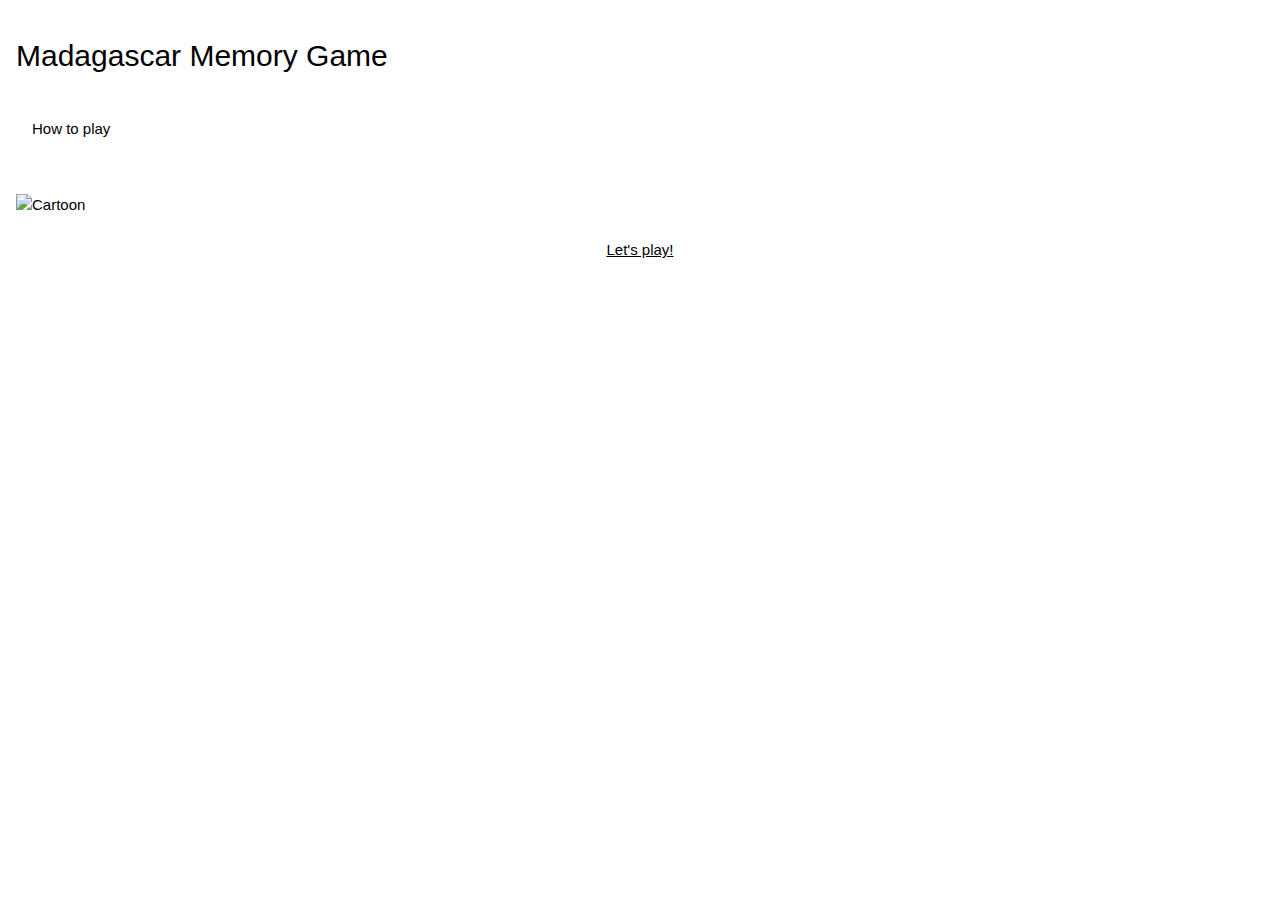
==== index.html @ c3be8f45 ":construction: Loaded images, working with html css and javascript." ====
<!DOCTYPE html>
<html lang="en">
<head>
    <meta charset="UTF-8">
    <meta http-equiv="X-UA-Compatible" content="IE=edge">
    <meta name="viewport" content="width=device-width, initial-scale=1.0">
    <link rel="stylesheet" href="assets/css/style.css" type="text.css">
    <link rel="stylesheet" href="https://cdn.jsdelivr.net/npm/bootstrap@4.6.0/dist/css/bootstrap.min.css" integrity="sha384-B0vP5xmATw1+K9KRQjQERJvTumQW0nPEzvF6L/Z6nronJ3oUOFUFpCjEUQouq2+l" crossorigin="anonymous">
    <link rel="stylesheet" href="assets/css/style.css" type="text/css">
    <link rel="stylesheet" href="https://www.w3schools.com/w3css/4/w3.css">
    <title>Memory Game</title>
</head>
<body>
    <div class="w3-container"><br>
        <h2 class="page-title">Madagascar Memory Game</h2><br>
        <div class="center">
      <button onclick="document.getElementById('id01').style.display='block'" class="w3-button w3-white">How to play</button><br></div><br><br>
      <img src="assets/images/Lemur01.jpg" alt="Cartoon"><br><br>
        <center><a href="game.html" class="btn btn-primary">Let's play!</a></center>
      <div id="id01" class="w3-modal w3-animate-opacity">
          <div class="w3-modal-content w3-card-4">
            <header class="w3-container w3-teal"> 
              <span onclick="document.getElementById('id01').style.display='none'" 
              class="w3-button w3-large w3-display-topright">&times;</span>
              <h4 style="text-align: center;">Game instructions</h4>
            </header>
            <div class="w3-container" style="text-align: center;">
              <p>Start the game by flipping a card. </p>
              <p>Then try to find another card that has the same image as the first.</p>
            </div>
      </div>
   
      
<script src="assets/js/main.js"></script>
</body>
</html>
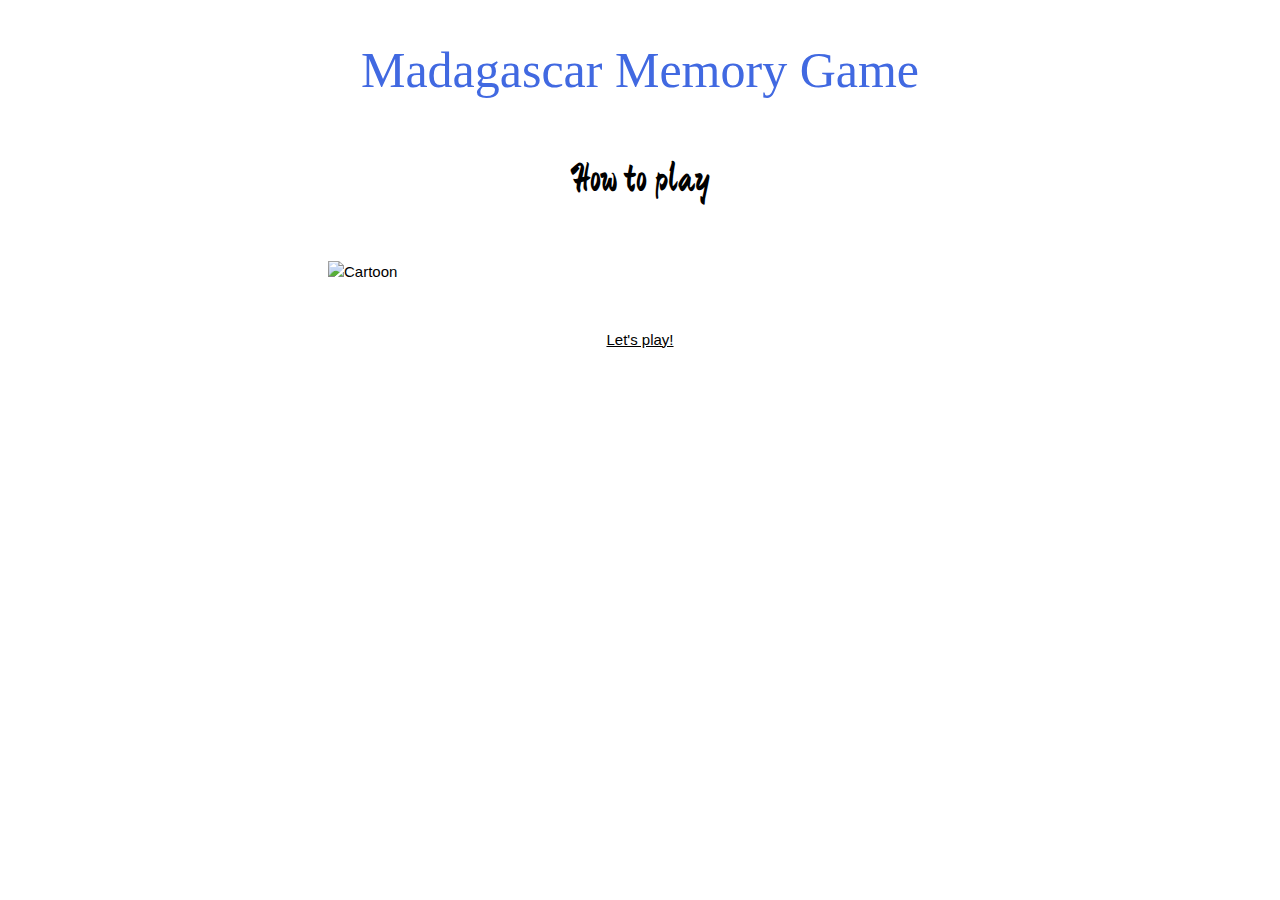
==== commit fd3469d5: ":fire: Removed and changed code.Fixing bugs." ====
--- a/index.html
+++ b/index.html
@@ -6,17 +6,21 @@
     <meta name="viewport" content="width=device-width, initial-scale=1.0">
     <link rel="stylesheet" href="assets/css/style.css" type="text.css">
     <link rel="stylesheet" href="https://cdn.jsdelivr.net/npm/bootstrap@4.6.0/dist/css/bootstrap.min.css" integrity="sha384-B0vP5xmATw1+K9KRQjQERJvTumQW0nPEzvF6L/Z6nronJ3oUOFUFpCjEUQouq2+l" crossorigin="anonymous">
+    <link rel="preconnect" href="https://fonts.gstatic.com">
+    <link href="https://fonts.googleapis.com/css2?family=Ma+Shan+Zheng&display=swap" rel="stylesheet">
     <link rel="stylesheet" href="assets/css/style.css" type="text/css">
     <link rel="stylesheet" href="https://www.w3schools.com/w3css/4/w3.css">
     <title>Memory Game</title>
 </head>
-<body>
+<body background="">
     <div class="w3-container"><br>
-        <h2 class="page-title">Madagascar Memory Game</h2><br>
+        <h1 class="page-title">Madagascar Memory Game</h1><br>
+
         <div class="center">
-      <button onclick="document.getElementById('id01').style.display='block'" class="w3-button w3-white">How to play</button><br></div><br><br>
+      <button onclick="document.getElementById('id01').style.display='block'" class="w3-button w3-white" style="font-family: Ma Shan Zheng; font-size:40px; color: red;">How to play</button><br></div><br><br>
       <img src="assets/images/Lemur01.jpg" alt="Cartoon"><br><br>
-        <center><a href="game.html" class="btn btn-primary">Let's play!</a></center>
+      <center><a href="game.html" class="btn btn-primary">Let's play!</a></center>
+
       <div id="id01" class="w3-modal w3-animate-opacity">
           <div class="w3-modal-content w3-card-4">
             <header class="w3-container w3-teal"> 
@@ -25,9 +29,8 @@
               <h4 style="text-align: center;">Game instructions</h4>
             </header>
             <div class="w3-container" style="text-align: center;">
-              <p>Start the game by flipping a card. </p>
-              <p>Then try to find another card that has the same image as the first.</p>
-            </div>
+              <img src="assets/images/greenery-.jpg" alt="Greenery">
+                </div>
       </div>
    
       
--- a/assets/css/style.css
+++ b/assets/css/style.css
@@ -0,0 +1,42 @@
+body {
+    width: 100%;
+    font-family: Horn, serif;
+    background: url('../images/jungle.jpg') no-repeat center center fixed;
+    height: 100vh;
+    background-size: cover;
+       
+}
+
+.page-title {
+    text-align: center;
+    font-family: Horn, serif;
+    color: royalblue;
+    font-size: 50px;
+}
+
+
+img {
+    display: block;
+    margin-right: auto;
+    margin-left: auto;
+    width: 50%;
+    
+}
+
+.center {
+    display: flex;
+    justify-content: center;
+    align-items: center;
+    height: auto;
+   
+}
+
+.w3-container {
+    background-color: #fff;
+    background: url(assets/images/greenery-.jpg);
+    }
+
+
+h4 {
+    background-color: rosybrown;
+}
--- a/assets/css/style.css
+++ b/assets/css/style.css
@@ -0,0 +1,42 @@
+body {
+    width: 100%;
+    font-family: Horn, serif;
+    background: url('../images/jungle.jpg') no-repeat center center fixed;
+    height: 100vh;
+    background-size: cover;
+       
+}
+
+.page-title {
+    text-align: center;
+    font-family: Horn, serif;
+    color: royalblue;
+    font-size: 50px;
+}
+
+
+img {
+    display: block;
+    margin-right: auto;
+    margin-left: auto;
+    width: 50%;
+    
+}
+
+.center {
+    display: flex;
+    justify-content: center;
+    align-items: center;
+    height: auto;
+   
+}
+
+.w3-container {
+    background-color: #fff;
+    background: url(assets/images/greenery-.jpg);
+    }
+
+
+h4 {
+    background-color: rosybrown;
+}
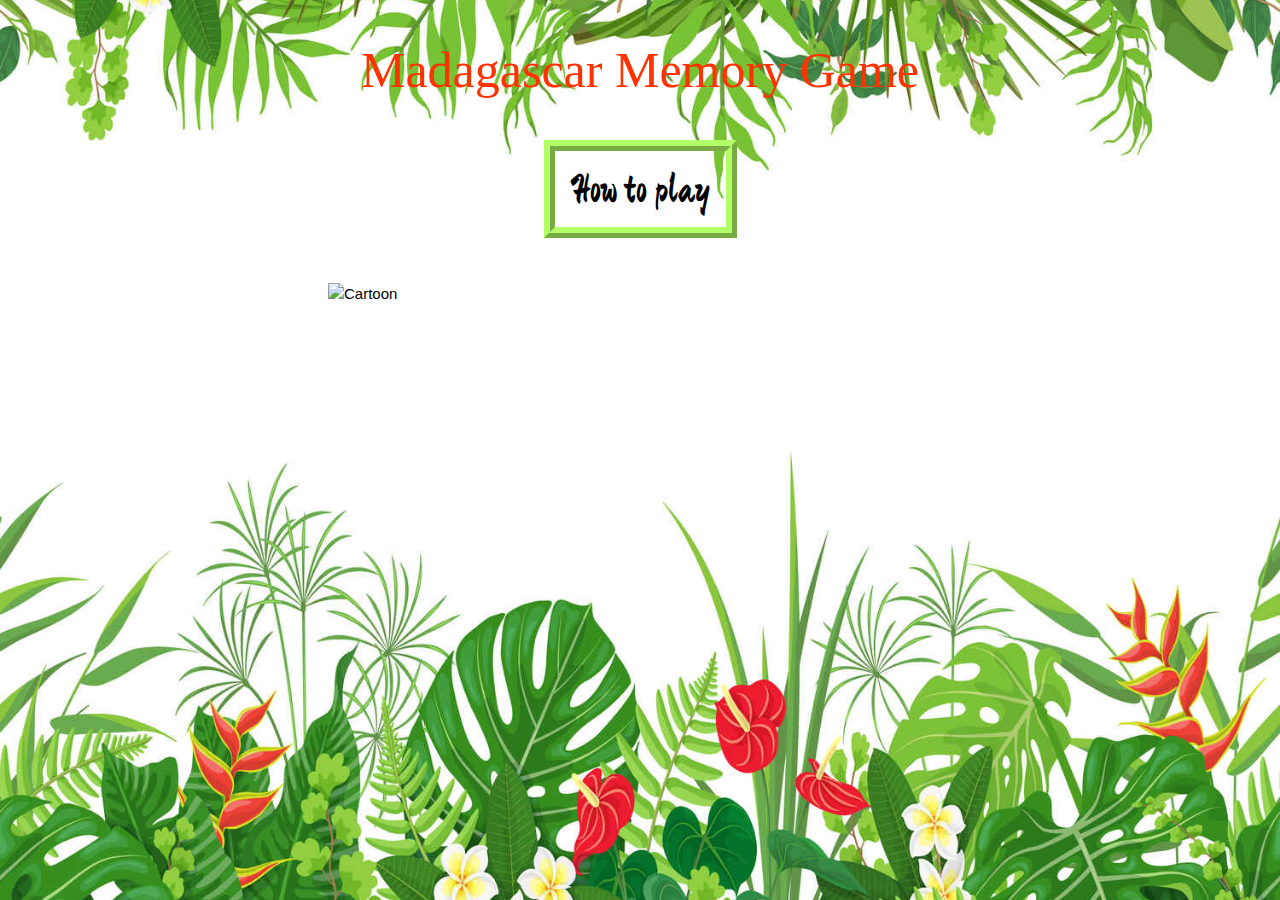
==== commit 9eb6c4ac: ":ambulance: Deleted file, added new file. Fixing bugs." ====
--- a/index.html
+++ b/index.html
@@ -4,23 +4,20 @@
     <meta charset="UTF-8">
     <meta http-equiv="X-UA-Compatible" content="IE=edge">
     <meta name="viewport" content="width=device-width, initial-scale=1.0">
-    <link rel="stylesheet" href="assets/css/style.css" type="text.css">
+    <link rel="stylesheet" href="assets/css/style.css">
     <link rel="stylesheet" href="https://cdn.jsdelivr.net/npm/bootstrap@4.6.0/dist/css/bootstrap.min.css" integrity="sha384-B0vP5xmATw1+K9KRQjQERJvTumQW0nPEzvF6L/Z6nronJ3oUOFUFpCjEUQouq2+l" crossorigin="anonymous">
     <link rel="preconnect" href="https://fonts.gstatic.com">
     <link href="https://fonts.googleapis.com/css2?family=Ma+Shan+Zheng&display=swap" rel="stylesheet">
-    <link rel="stylesheet" href="assets/css/style.css" type="text/css">
     <link rel="stylesheet" href="https://www.w3schools.com/w3css/4/w3.css">
     <title>Memory Game</title>
 </head>
-<body background="">
-    <div class="w3-container"><br>
+<body>
+    <div class="w3-container fluid"><br>
         <h1 class="page-title">Madagascar Memory Game</h1><br>
 
         <div class="center">
-      <button onclick="document.getElementById('id01').style.display='block'" class="w3-button w3-white" style="font-family: Ma Shan Zheng; font-size:40px; color: red;">How to play</button><br></div><br><br>
+      <button onclick="document.getElementById('id01').style.display='block'" class="w3-button w3-transparent" style="font-family: Ma Shan Zheng; font-size:40px; border: 3mm ridge rgb(179,255,102);">How to play</button><br></div><br><br>
       <img src="assets/images/Lemur01.jpg" alt="Cartoon"><br><br>
-      <center><a href="game.html" class="btn btn-primary">Let's play!</a></center>
-
       <div id="id01" class="w3-modal w3-animate-opacity">
           <div class="w3-modal-content w3-card-4">
             <header class="w3-container w3-teal"> 
@@ -30,10 +27,11 @@
             </header>
             <div class="w3-container" style="text-align: center;">
               <img src="assets/images/greenery-.jpg" alt="Greenery">
+              <a href="game.html" class="btn btn-primary">Let's play!</a>
                 </div>
+          </div>
       </div>
-   
-      
-<script src="assets/js/main.js"></script>
-</body>
-</html>+      </div>
+      <script src="assets/script/main.js"></script>
+   </body>
+  </html>--- a/assets/css/style.css
+++ b/assets/css/style.css
@@ -1,8 +1,9 @@
+@import url('https://fonts.googleapis.com/css2?family=Inria+Sans&family=Original+Surfer&display=swap');
 body {
-    width: 100%;
-    font-family: Horn, serif;
-    background: url('../images/jungle.jpg') no-repeat center center fixed;
-    height: 100vh;
+    margin: 0;
+    padding: 0;
+    background: url('../images/jungle1.jpg') no-repeat center center fixed;
+    box-sizing: border-box;
     background-size: cover;
        
 }
@@ -10,7 +11,7 @@
 .page-title {
     text-align: center;
     font-family: Horn, serif;
-    color: royalblue;
+    color: #ff3300;
     font-size: 50px;
 }
 
@@ -32,7 +33,7 @@
 }
 
 .w3-container {
-    background-color: #fff;
+  
     background: url(assets/images/greenery-.jpg);
     }
 
@@ -40,3 +41,7 @@
 h4 {
     background-color: rosybrown;
 }
+
+.center {
+    text-align: center;
+}
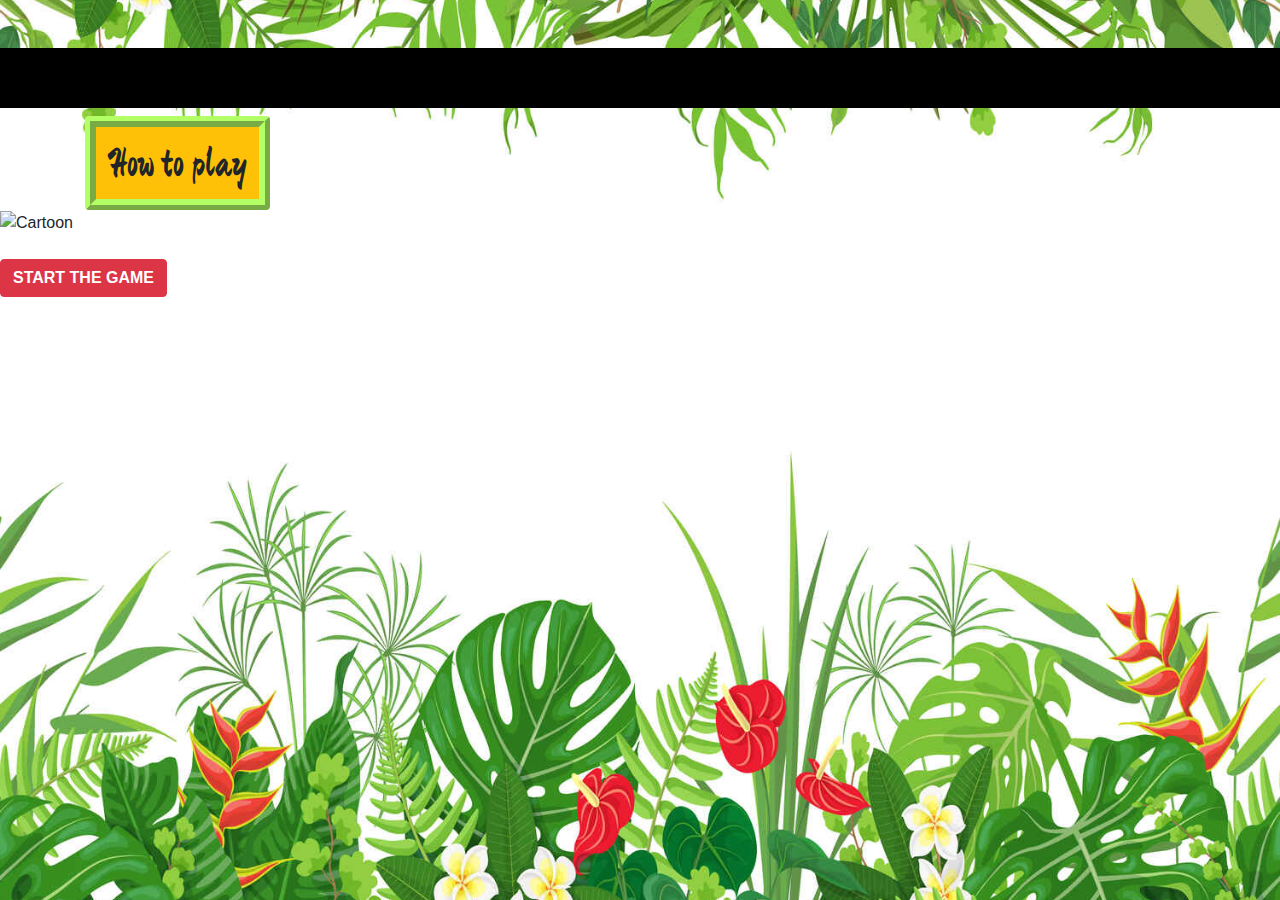
==== commit e1b56dda: "Change the modal to bootstrap and added a play button on the landing page" ====
--- a/index.html
+++ b/index.html
@@ -4,34 +4,56 @@
     <meta charset="UTF-8">
     <meta http-equiv="X-UA-Compatible" content="IE=edge">
     <meta name="viewport" content="width=device-width, initial-scale=1.0">
-    <link rel="stylesheet" href="assets/css/style.css">
-    <link rel="stylesheet" href="https://cdn.jsdelivr.net/npm/bootstrap@4.6.0/dist/css/bootstrap.min.css" integrity="sha384-B0vP5xmATw1+K9KRQjQERJvTumQW0nPEzvF6L/Z6nronJ3oUOFUFpCjEUQouq2+l" crossorigin="anonymous">
-    <link rel="preconnect" href="https://fonts.gstatic.com">
-    <link href="https://fonts.googleapis.com/css2?family=Ma+Shan+Zheng&display=swap" rel="stylesheet">
-    <link rel="stylesheet" href="https://www.w3schools.com/w3css/4/w3.css">
+    <!--Bootstrap-->
+  <link rel="stylesheet" href="https://maxcdn.bootstrapcdn.com/bootstrap/4.0.0/css/bootstrap.min.css" integrity="sha384-Gn5384xqQ1aoWXA+058RXPxPg6fy4IWvTNh0E263XmFcJlSAwiGgFAW/dAiS6JXm" crossorigin="anonymous">
+  <link href="https://fonts.googleapis.com/css2?family=Ma+Shan+Zheng&display=swap" rel="stylesheet">
+  <link rel="stylesheet" href="assets/css/style.css">
+    <!--Title-->
     <title>Memory Game</title>
 </head>
 <body>
-    <div class="w3-container fluid"><br>
-        <h1 class="page-title">Madagascar Memory Game</h1><br>
-
-        <div class="center">
-      <button onclick="document.getElementById('id01').style.display='block'" class="w3-button w3-transparent" style="font-family: Ma Shan Zheng; font-size:40px; border: 3mm ridge rgb(179,255,102);">How to play</button><br></div><br><br>
-      <img src="assets/images/Lemur01.jpg" alt="Cartoon"><br><br>
-      <div id="id01" class="w3-modal w3-animate-opacity">
-          <div class="w3-modal-content w3-card-4">
-            <header class="w3-container w3-teal"> 
-              <span onclick="document.getElementById('id01').style.display='none'" 
-              class="w3-button w3-large w3-display-topright">&times;</span>
-              <h4 style="text-align: center;">Game instructions</h4>
-            </header>
-            <div class="w3-container" style="text-align: center;">
-              <img src="assets/images/greenery-.jpg" alt="Greenery">
-              <a href="game.html" class="btn btn-primary">Let's play!</a>
-                </div>
+  <header><br><br>
+    <h1 class="page-title">Madagascar memory game</h1>
+  </header>
+  <div class="container">
+    <!-- Button to Open the Modal -->
+    <div class="center">
+    <button type="button" class="btn btn-warning" data-toggle="modal" data-target="#myModal">
+      How to play
+    </button>
+    </div>
+    <!-- The Modal -->
+    <div class="modal" id="myModal">
+      <div class="modal-dialog modal-lg">
+        <div class="modal-content">
+          <!-- Modal Header -->
+          <div class="modal-header">
+            <h4 class="container text-center modal-title bg-success text-black">Game instructions</h4>
+            <button type="button" class="close" data-dismiss="modal">&times;</button>
           </div>
+          <!-- Modal body -->
+          <div class="modal-body">
+            <img src="assets/images/greenery.jpg" alt="Greenery">
+          </div>
+          <!-- Modal footer -->
+          <div class="modal-footer">
+            <button type="button" class="btn btn-warning" data-dismiss="modal">Close</button>
+          </div>
+        </div>
       </div>
-      </div>
-      <script src="assets/script/main.js"></script>
-   </body>
+    </div>
+  </div>
+  <!--Image-->
+  <div class="center">
+    <img src="assets/images/Lemur01.jpg" alt="Cartoon"><br><br>
+  </div>
+  <!--Play button link-->
+  <div class="wrapper center">
+      <a href="game.html" class="btn btn-danger text-uppercase"><strong>Start the game</strong></a>
+   </div>
+   <script src="https://code.jquery.com/jquery-3.2.1.slim.min.js" integrity="sha384-KJ3o2DKtIkvYIK3UENzmM7KCkRr/rE9/Qpg6aAZGJwFDMVNA/GpGFF93hXpG5KkN" crossorigin="anonymous"></script>
+    <script src="https://cdnjs.cloudflare.com/ajax/libs/popper.js/1.12.9/umd/popper.min.js" integrity="sha384-ApNbgh9B+Y1QKtv3Rn7W3mgPxhU9K/ScQsAP7hUibX39j7fakFPskvXusvfa0b4Q" crossorigin="anonymous"></script>
+    <script src="https://maxcdn.bootstrapcdn.com/bootstrap/4.0.0/js/bootstrap.min.js" integrity="sha384-JZR6Spejh4U02d8jOt6vLEHfe/JQGiRRSQQxSfFWpi1MquVdAyjUar5+76PVCmYl" crossorigin="anonymous"></script>
+    <script src="assets/script/main.js"></script>
+  </body>
   </html>--- a/assets/css/style.css
+++ b/assets/css/style.css
@@ -1,47 +1,48 @@
-@import url('https://fonts.googleapis.com/css2?family=Inria+Sans&family=Original+Surfer&display=swap');
+@font-face {
+    font-family: "Horn";
+    src: url("../font/Horn-pymD.ttf") format("truetype"); 
+}
+
+/* body */
 body {
     margin: 0;
     padding: 0;
+    height: 100vh;
+    width: 100%;
     background: url('../images/jungle1.jpg') no-repeat center center fixed;
     box-sizing: border-box;
     background-size: cover;
+    -webkit-background-size: cover;
+    -moz-background-size: cover;
+    -o-background-size: cover;
+    background-size: cover;
+    cursor: url('../cursor/cursor.png'), auto;
        
 }
 
+/* headings*/
 .page-title {
     text-align: center;
     font-family: Horn, serif;
-    color: #ff3300;
+    color: black;
     font-size: 50px;
 }
 
-
-img {
-    display: block;
-    margin-right: auto;
-    margin-left: auto;
-    width: 50%;
-    
+h1 {
+    background-color: black;
 }
 
-.center {
-    display: flex;
-    justify-content: center;
-    align-items: center;
-    height: auto;
-   
+
+.btn-warning {
+    font-family: Ma Shan Zheng;
+    font-size: 40px;
+    border: 3mm ridge rgb(179,255,102);
+
 }
 
-.w3-container {
-  
-    background: url(assets/images/greenery-.jpg);
-    }
+.modal-title {
+    background: teal;
+}
 
 
-h4 {
-    background-color: rosybrown;
-}
 
-.center {
-    text-align: center;
-}
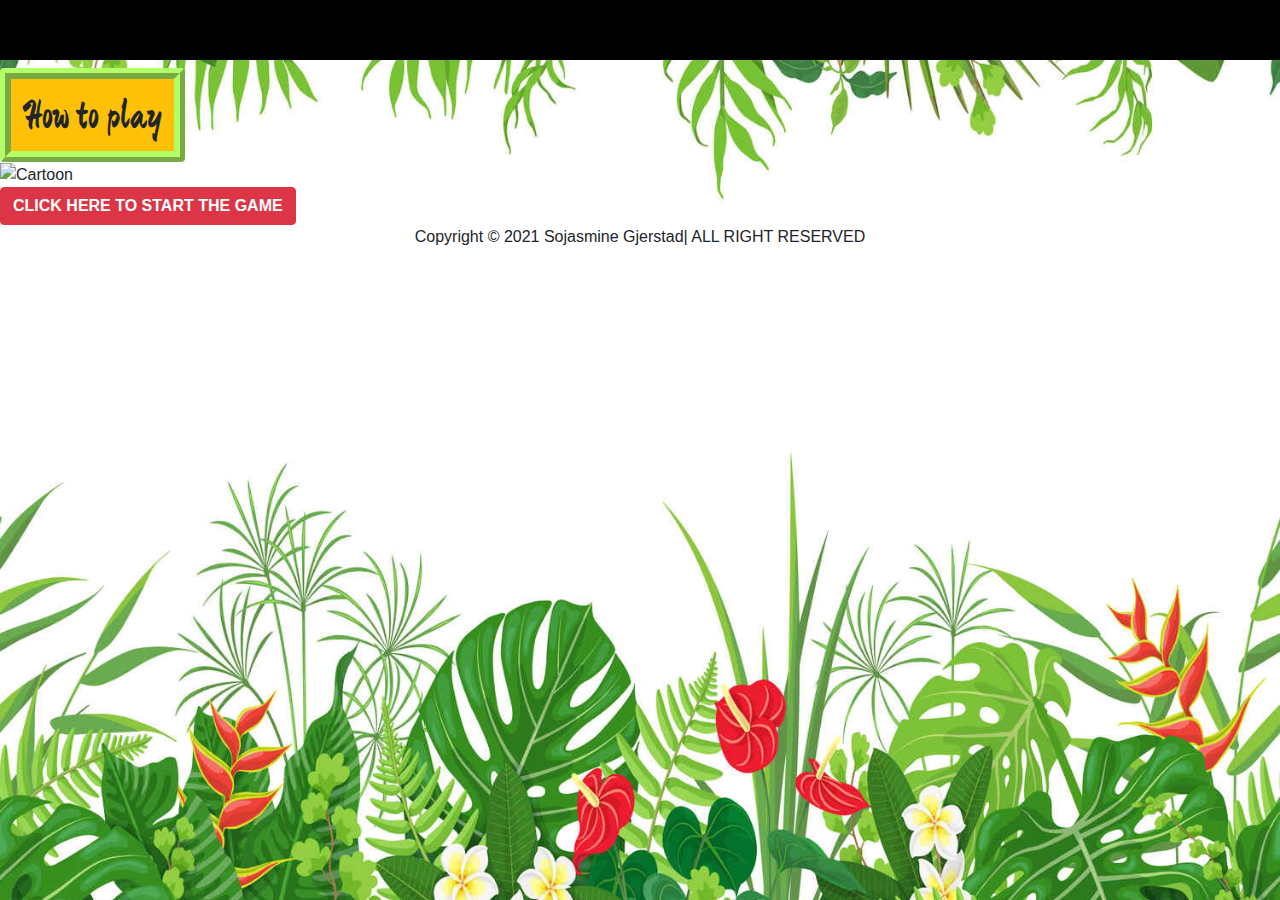
==== commit 8c0ee50e: "Added a footer and removed the line breaker and replaced it with padding" ====
--- a/index.html
+++ b/index.html
@@ -12,10 +12,10 @@
     <title>Memory Game</title>
 </head>
 <body>
-  <header><br><br>
+  <header>
     <h1 class="page-title">Madagascar memory game</h1>
   </header>
-  <div class="container">
+  
     <!-- Button to Open the Modal -->
     <div class="center">
     <button type="button" class="btn btn-warning" data-toggle="modal" data-target="#myModal">
@@ -37,20 +37,29 @@
           </div>
           <!-- Modal footer -->
           <div class="modal-footer">
-            <button type="button" class="btn btn-warning" data-dismiss="modal">Close</button>
+            <button type="button" class="btn btn-success" data-dismiss="modal">Close</button>
           </div>
         </div>
       </div>
     </div>
-  </div>
+  
   <!--Image-->
   <div class="center">
-    <img src="assets/images/Lemur01.jpg" alt="Cartoon"><br><br>
+    <img src="assets/images/Lemur01.jpg" alt="Cartoon">
   </div>
   <!--Play button link-->
   <div class="wrapper center">
-      <a href="game.html" class="btn btn-danger text-uppercase"><strong>Start the game</strong></a>
+      <a href="game.html" class="btn btn-danger text-uppercase"><strong>Click here to start the game </strong> </a>
+      <i class="fas fa-play-circle"></i>
    </div>
+   <!--Footer-->
+   <footer class="container-fluid">
+    <div class="row">
+        <div class="col text-center">
+            <p>Copyright &#169; 2021 Sojasmine Gjerstad| ALL RIGHT RESERVED</p>
+        </div>
+    </div>
+</footer>
    <script src="https://code.jquery.com/jquery-3.2.1.slim.min.js" integrity="sha384-KJ3o2DKtIkvYIK3UENzmM7KCkRr/rE9/Qpg6aAZGJwFDMVNA/GpGFF93hXpG5KkN" crossorigin="anonymous"></script>
     <script src="https://cdnjs.cloudflare.com/ajax/libs/popper.js/1.12.9/umd/popper.min.js" integrity="sha384-ApNbgh9B+Y1QKtv3Rn7W3mgPxhU9K/ScQsAP7hUibX39j7fakFPskvXusvfa0b4Q" crossorigin="anonymous"></script>
     <script src="https://maxcdn.bootstrapcdn.com/bootstrap/4.0.0/js/bootstrap.min.js" integrity="sha384-JZR6Spejh4U02d8jOt6vLEHfe/JQGiRRSQQxSfFWpi1MquVdAyjUar5+76PVCmYl" crossorigin="anonymous"></script>
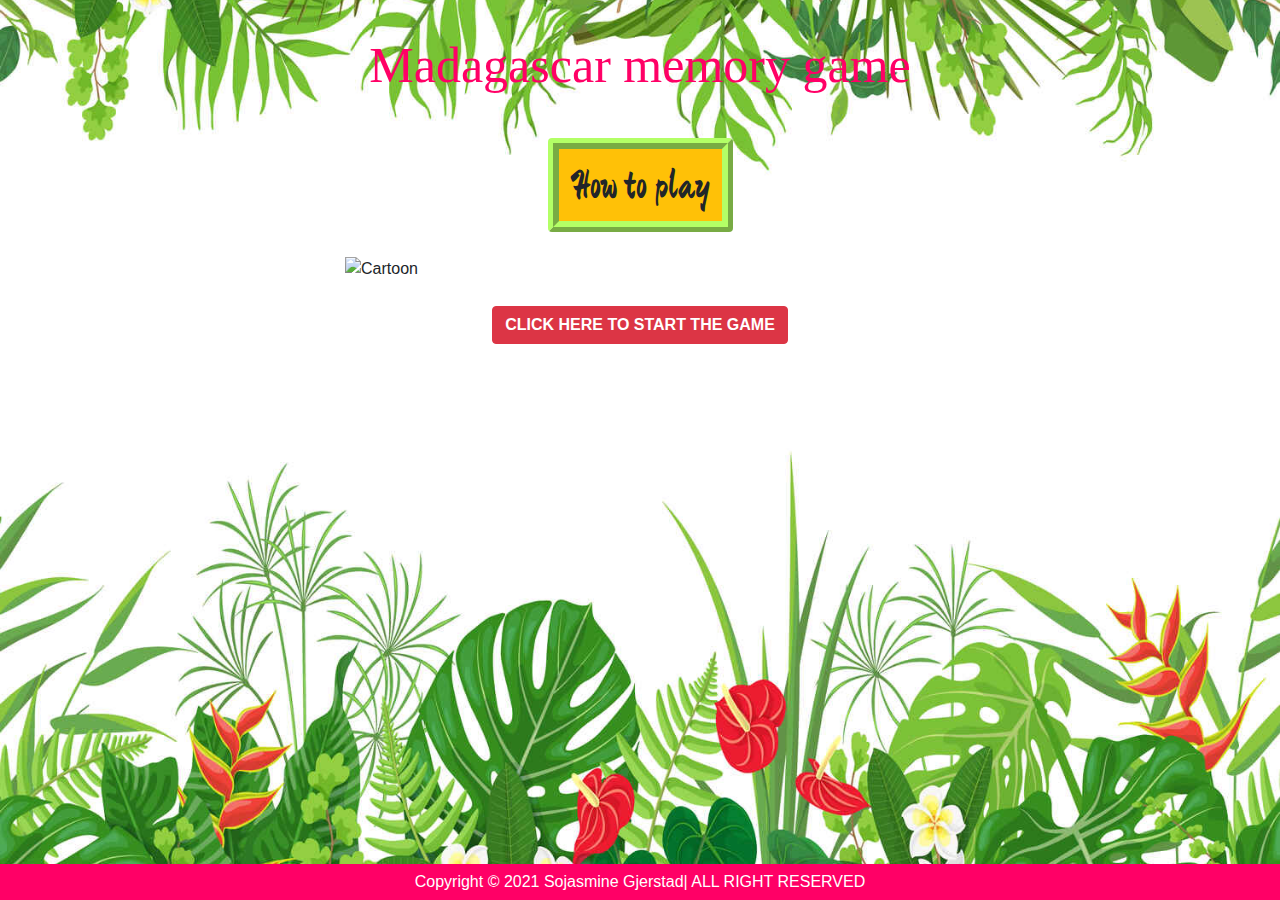
==== commit 520f8b61: "Added a line breaker in the text-modal and removed the text type javascript" ====
--- a/index.html
+++ b/index.html
@@ -1,13 +1,14 @@
 <!DOCTYPE html>
 <html lang="en">
 <head>
-    <meta charset="UTF-8">
+    <meta charset="utf-8">
     <meta http-equiv="X-UA-Compatible" content="IE=edge">
-    <meta name="viewport" content="width=device-width, initial-scale=1.0">
+    <meta name="viewport" content="width=device-width, initial-scale=1, shrink-to-fit=no">
+    <meta name="theme-color" content="#ff0066"/>
     <!--Bootstrap-->
   <link rel="stylesheet" href="https://maxcdn.bootstrapcdn.com/bootstrap/4.0.0/css/bootstrap.min.css" integrity="sha384-Gn5384xqQ1aoWXA+058RXPxPg6fy4IWvTNh0E263XmFcJlSAwiGgFAW/dAiS6JXm" crossorigin="anonymous">
+  <link rel="stylesheet" href="assets/css/style.css" type="text/css">
   <link href="https://fonts.googleapis.com/css2?family=Ma+Shan+Zheng&display=swap" rel="stylesheet">
-  <link rel="stylesheet" href="assets/css/style.css">
     <!--Title-->
     <title>Memory Game</title>
 </head>
@@ -24,7 +25,7 @@
     </div>
     <!-- The Modal -->
     <div class="modal" id="myModal">
-      <div class="modal-dialog modal-lg">
+      <div class="modal-dialog modal-lg-fullscreen">
         <div class="modal-content">
           <!-- Modal Header -->
           <div class="modal-header">
@@ -33,7 +34,7 @@
           </div>
           <!-- Modal body -->
           <div class="modal-body">
-            <img src="assets/images/greenery.jpg" alt="Greenery">
+            <h2 class="text-modal center text-uppercase">Find the match to win !<br>Have Fun :)</h2>
           </div>
           <!-- Modal footer -->
           <div class="modal-footer">
@@ -49,8 +50,7 @@
   </div>
   <!--Play button link-->
   <div class="wrapper center">
-      <a href="game.html" class="btn btn-danger text-uppercase"><strong>Click here to start the game </strong> </a>
-      <i class="fas fa-play-circle"></i>
+      <a href="game.html" class="btn btn-danger text-uppercase"><strong>Click here to start the game </strong></a>
    </div>
    <!--Footer-->
    <footer class="container-fluid">
--- a/assets/css/style.css
+++ b/assets/css/style.css
@@ -3,7 +3,7 @@
     src: url("../font/Horn-pymD.ttf") format("truetype"); 
 }
 
-/* body */
+/*..................... body */
 body {
     margin: 0;
     padding: 0;
@@ -20,18 +20,17 @@
        
 }
 
-/* headings*/
+/*....................headings */
 .page-title {
     text-align: center;
     font-family: Horn, serif;
-    color: black;
+    color: #ff0066;
     font-size: 50px;
+    padding: 35px;
 }
 
-h1 {
-    background-color: black;
-}
 
+/* Score panel*/
 
 .btn-warning {
     font-family: Ma Shan Zheng;
@@ -40,9 +39,43 @@
 
 }
 
-.modal-title {
-    background: teal;
+.center {
+    display: flex;
+    justify-content: center;
+    align-items: center;
+    height: auto;
 }
 
+.text-modal, h2 {
+    font-family: Ma Shan Zheng;
+    font-size: 20px;
+    color: #ff0066;
+    border: 3mm ridge rgb(179,255,102);
+}
 
+img {
+    display: block;
+    margin-right: auto;
+    margin-left: auto;
+    width: 50%;
+    padding: 25px;
+    
+}
 
+/*-------------------Footer*/
+
+footer {
+    position: fixed;
+   left: 0;
+   bottom: 0;
+   width: 100%;
+   background-color: #ff0066;
+   color:  #fff;
+   text-align: center; 
+}
+
+footer p {
+    
+    margin: 6px;
+}
+
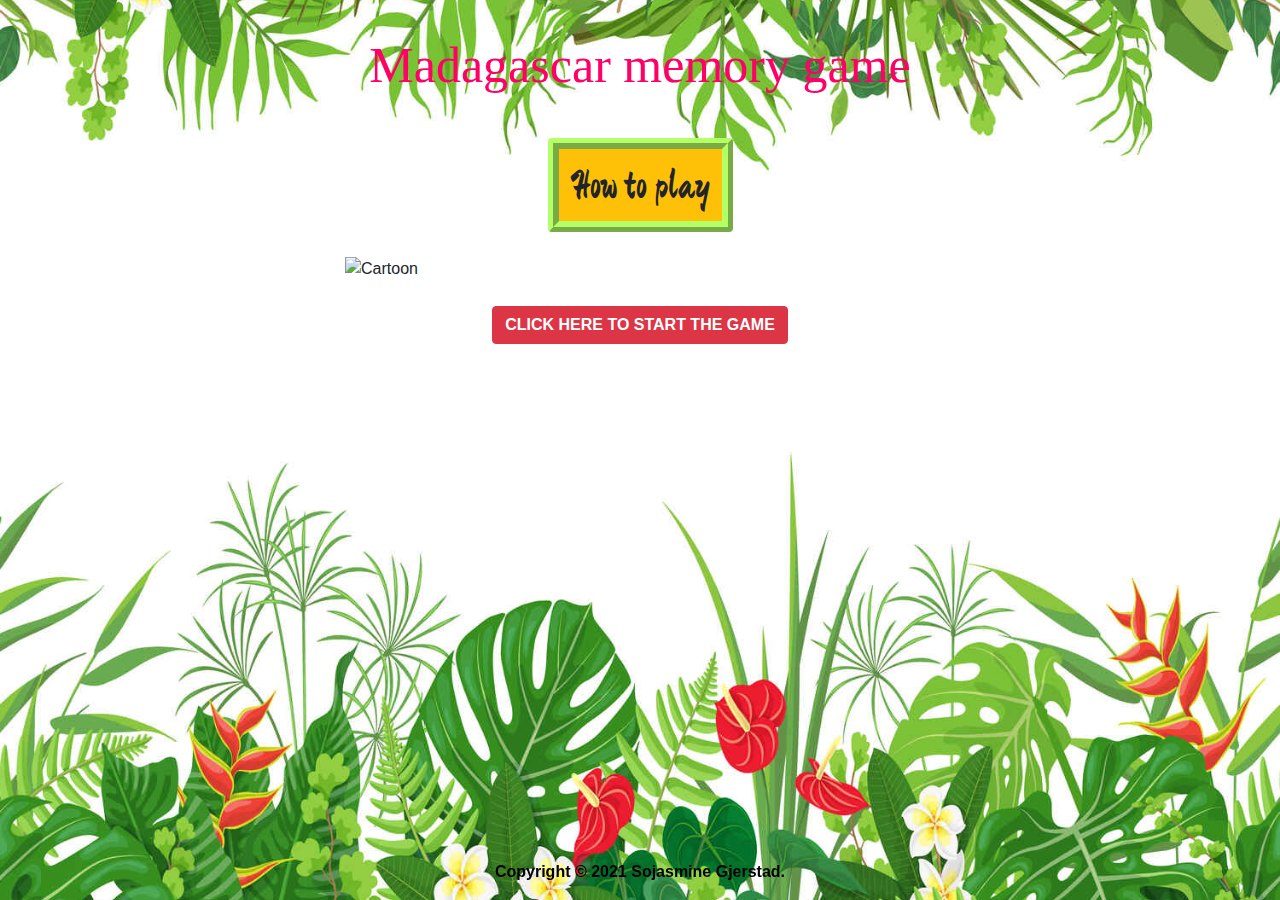
==== commit 652a34e5: "Removed the footer and replaced it with a paragraph in the bottom of the page" ====
--- a/index.html
+++ b/index.html
@@ -3,8 +3,7 @@
 <head>
     <meta charset="utf-8">
     <meta http-equiv="X-UA-Compatible" content="IE=edge">
-    <meta name="viewport" content="width=device-width, initial-scale=1, shrink-to-fit=no">
-    <meta name="theme-color" content="#ff0066"/>
+    <meta name="viewport" content="width=device-width, initial-scale=1">
     <!--Bootstrap-->
   <link rel="stylesheet" href="https://maxcdn.bootstrapcdn.com/bootstrap/4.0.0/css/bootstrap.min.css" integrity="sha384-Gn5384xqQ1aoWXA+058RXPxPg6fy4IWvTNh0E263XmFcJlSAwiGgFAW/dAiS6JXm" crossorigin="anonymous">
   <link rel="stylesheet" href="assets/css/style.css" type="text/css">
@@ -52,14 +51,8 @@
   <div class="wrapper center">
       <a href="game.html" class="btn btn-danger text-uppercase"><strong>Click here to start the game </strong></a>
    </div>
-   <!--Footer-->
-   <footer class="container-fluid">
-    <div class="row">
-        <div class="col text-center">
-            <p>Copyright &#169; 2021 Sojasmine Gjerstad| ALL RIGHT RESERVED</p>
-        </div>
-    </div>
-</footer>
+   <!--Bottom of the page-->
+   <p style="position: fixed; bottom: 0; left: 0; width: 100%; text-align: center; color: #000;"><strong>Copyright &#169; 2021 Sojasmine Gjerstad.</strong></p>
    <script src="https://code.jquery.com/jquery-3.2.1.slim.min.js" integrity="sha384-KJ3o2DKtIkvYIK3UENzmM7KCkRr/rE9/Qpg6aAZGJwFDMVNA/GpGFF93hXpG5KkN" crossorigin="anonymous"></script>
     <script src="https://cdnjs.cloudflare.com/ajax/libs/popper.js/1.12.9/umd/popper.min.js" integrity="sha384-ApNbgh9B+Y1QKtv3Rn7W3mgPxhU9K/ScQsAP7hUibX39j7fakFPskvXusvfa0b4Q" crossorigin="anonymous"></script>
     <script src="https://maxcdn.bootstrapcdn.com/bootstrap/4.0.0/js/bootstrap.min.js" integrity="sha384-JZR6Spejh4U02d8jOt6vLEHfe/JQGiRRSQQxSfFWpi1MquVdAyjUar5+76PVCmYl" crossorigin="anonymous"></script>
